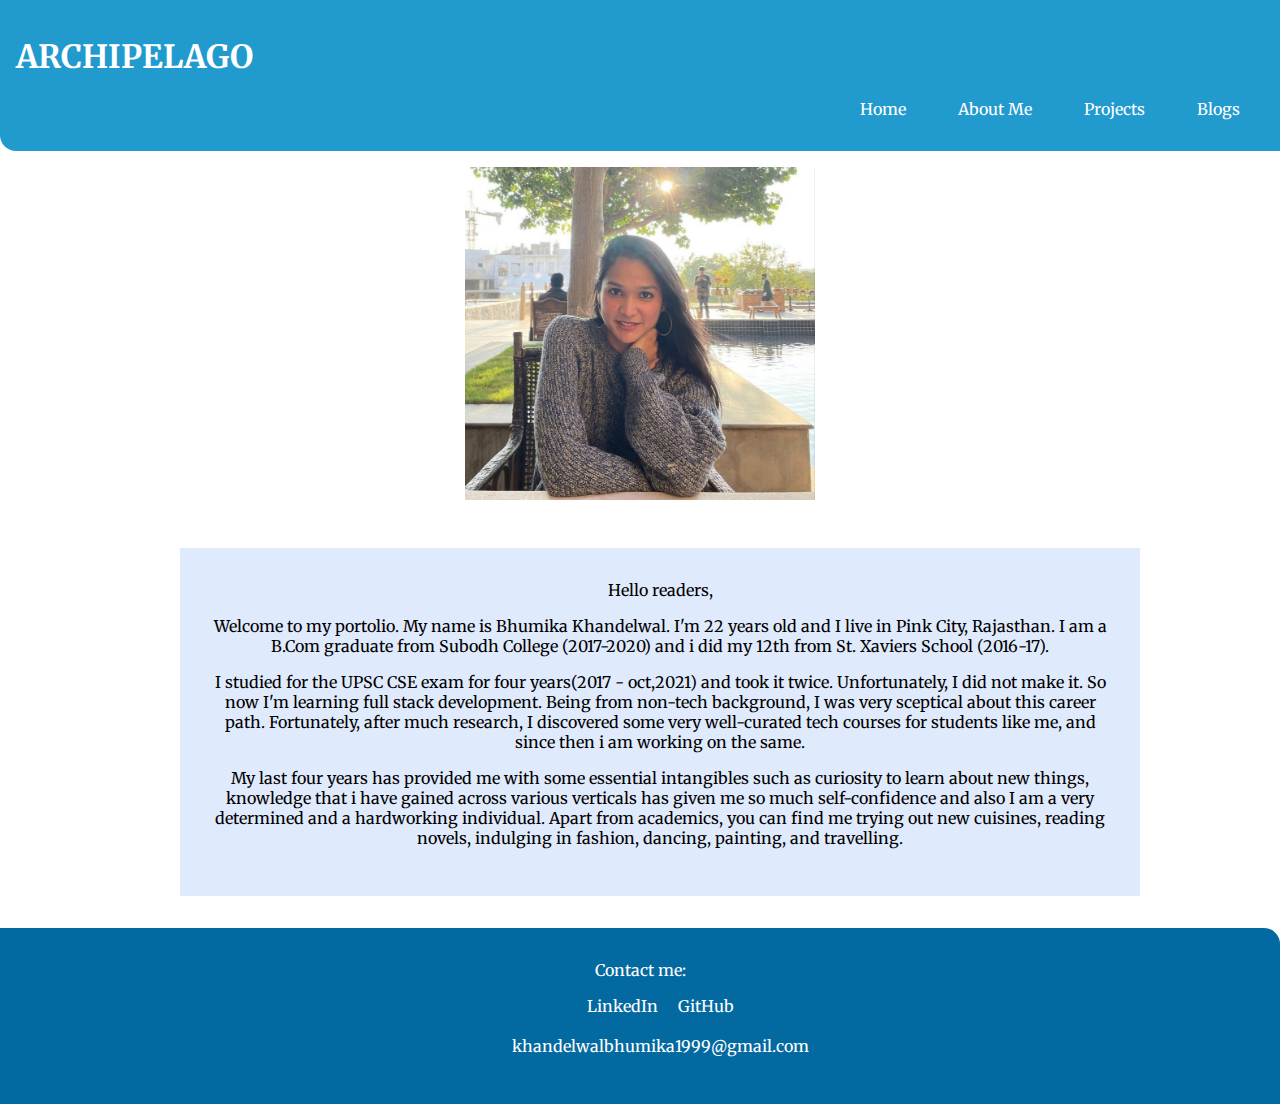
==== aboutme.html @ 06d1d3d1 "initial commit" ====
<!DOCTYPE html>
<html lang="en">

<head>
    <meta charset="UTF-8">
    <meta http-equiv="X-UA-Compatible" content="IE=edge">
    <meta name="viewport" content="width=device-width, initial-scale=1.0">
    <title>About Me | ARCHIPELAGO</title>
    <link rel="stylesheet" type="text/css" href="aboutme.css">

</head>

<body>

    <nav class="navigation container">
        <div class="nav-brand">
            <h1>ARCHIPELAGO</h1>
        </div>
        <ul class="list-non-bullet-nav-pills">
            <li class="list-item-inline">
                <a class="link link-active" href="index.html">Home</a>
            </li>
            <li class="list-item-inline">
                <a class="link link-active" href="aboutme.html">About Me</a>
            </li>
            <li class="list-item-inline">
                <a class="link link-active" href="projects.html">Projects</a>
            </li>
            <li class="list-item-inline">
                <a class="link link-active" href="blogs.html">Blogs</a>
            </li>
        </ul>
    </nav>


    <img class="my-image" src="me.jpg">

    <div class="body-styling">
        Hello readers,<br>
        <p> Welcome to my portolio. My name is Bhumika Khandelwal. I'm 22 years old and I live in Pink City, Rajasthan.
            I am a B.Com graduate from Subodh College (2017-2020) and i did my 12th from St. Xaviers School (2016-17).
        </p>

        <p>
            I studied for the UPSC CSE exam for four years(2017 - oct,2021) and took it twice. Unfortunately, I did not
            make
            it. So now I'm learning full stack development. Being from non-tech background, I was very sceptical about
            this
            career path. Fortunately, after much research, I discovered some very well-curated tech courses for students
            like me, and since then i am working on the same.
        </p>

        <p>My last four years has provided me with some essential intangibles such as curiosity to learn
            about new things, knowledge that i have gained across various verticals has given me so much self-confidence
            and
            also I am a very determined and a hardworking individual. Apart from academics, you can find me trying out
            new cuisines, reading novels, indulging in fashion, dancing, painting, and travelling.</p>


    </div>






    <footer>
        <div class="footer-header">Contact me:
        <ul class="social-links list-non-bullet">
            <li class="list-item-inline"><a class="footer-link" href="https://www.linkedin.com/in/bhumika-khandelwal-22093b121/">LinkedIn</a> </li>
            <li class="list-item-inline"><a class="footer-link" href="https://github.com/KhandelwalBhumika">GitHub</a> </li>
            <br><br>
            <div class="footer-header"> khandelwalbhumika1999@gmail.com</div>
            
        </ul>
    </div>
    </footer>

</body>

</html>
---- aboutme.css ----
@import url('https://fonts.googleapis.com/css2?family=DM+Sans:wght@400;500&family=Libre+Baskerville:wght@700&family=Lora:ital@1&family=Merriweather:wght@400;700&family=Montagu+Slab:wght@600&family=Noto+Serif&family=Work+Sans&display=swap');

:root {
    --primary-color: #0369a1;
    --light-blue: #219ACE;
    --gray: #71717a;
    --light-gray: #E0EAFD;
}


body {
    font-family: 'Merriweather', serif;
    margin: 0px;
    display: block;
}

.container {
    padding: 1rem;
    padding-right: 1rem;

}

.container-center {
    margin: auto;
    max-width: width 600px;
}

.link {
    text-decoration: none;
    padding: 1rem;
}

.link-primary {
    background-color: var(--light-blue);
    border-radius: 1.5rem;
    color: white;
    transition-duration: 0.4s;
    cursor: pointer;
}

.link-primary:hover {
    background-color: white;
    border: 2px solid #219ACE; 
    color: var(--light-blue)
    
  }

.link-secondary {
    color: var(--light-blue);
    border-radius: 0.5rem;
    border: 1px solid var (var(--light-blue));
}

.list-non-bullet {
    list-style: none;

}

.list-item-inline {
    display: inline;
    padding: 0.5rem;
}

.navigation {
    border-bottom-left-radius: 1rem;
    background-color: var(--light-blue);
    color: white
}

.navigation.nav-brand {
    font-weight: bold;
    font-size: 2rem;
}

.list-non-bullet-nav-pills {
    text-align: right;
}

.navigation .link {
    color: white;
}

.navigation.link-active {
    font-weight: bolder;
}


.body-styling{
   
    background-color: var(--light-gray);
    text-align: center;
    padding: 2rem;
    margin: 2rem;
    margin-left: 180px;
    max-width: 95%;
    width: 70%;
    display: block;
}

.my-image{
    max-width: 350px;
    display: block;
    text-align: center;
    margin: auto;
    padding: 1rem;

}



span{
    font-style: italic;
}



footer {
    background-color: var(--primary-color);
    padding: 2rem 1rem;
    text-align: center;
    color: white;
    border-top-right-radius: 1rem;
}

.footer-link{
    color: white;
    text-decoration: none;
}


.footer ul {
    padding-inline-start: 0px;
}
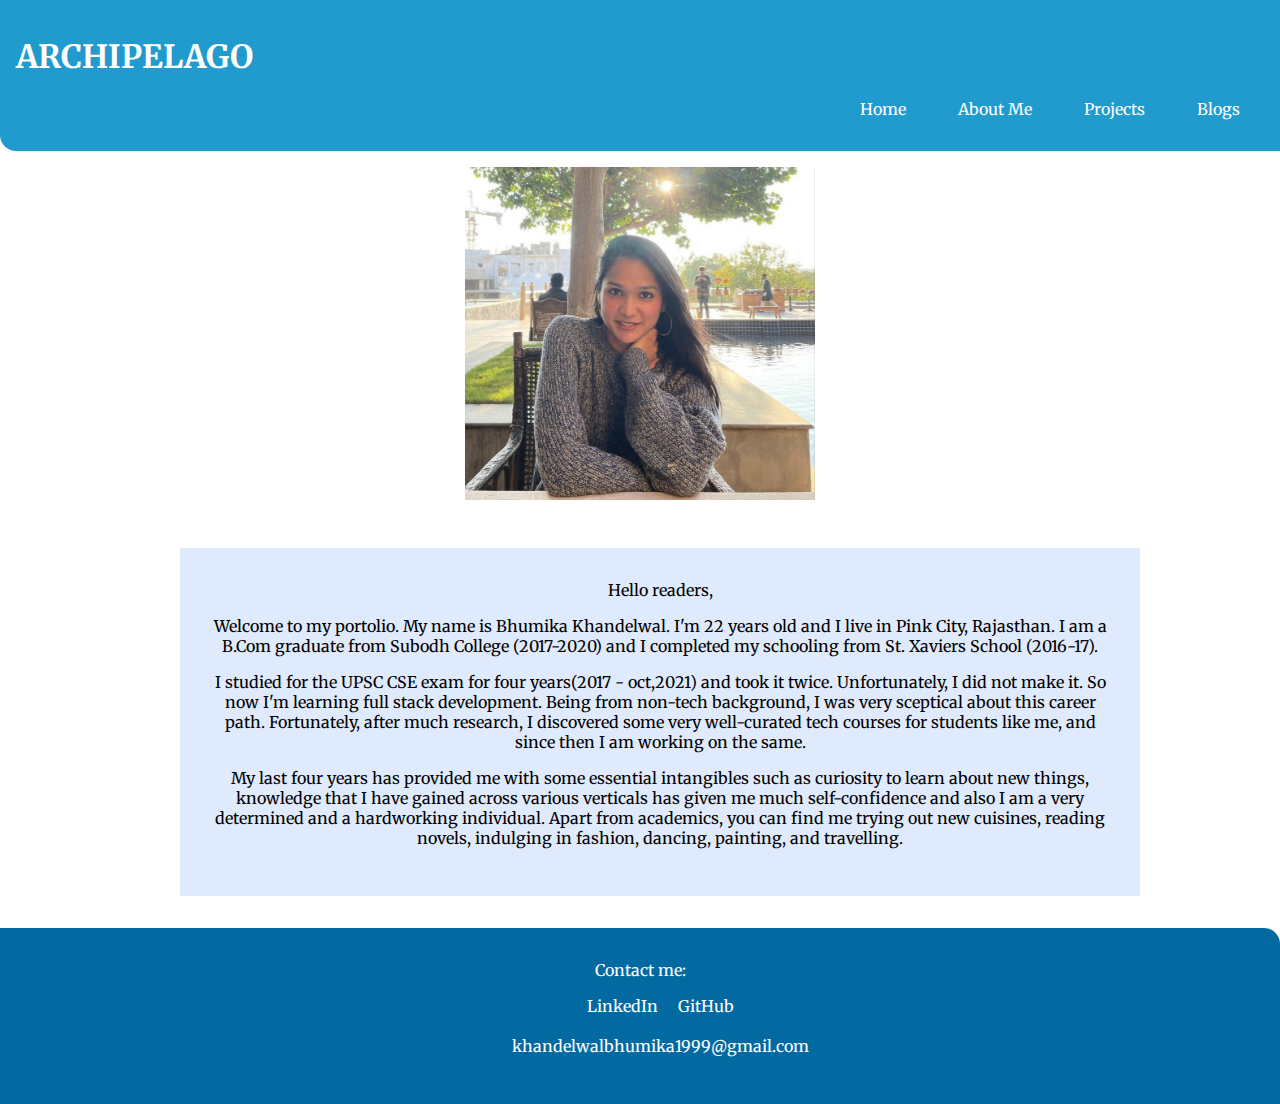
==== commit 9b73003c: "grammar correction commit" ====
--- a/aboutme.html
+++ b/aboutme.html
@@ -38,7 +38,7 @@
     <div class="body-styling">
         Hello readers,<br>
         <p> Welcome to my portolio. My name is Bhumika Khandelwal. I'm 22 years old and I live in Pink City, Rajasthan.
-            I am a B.Com graduate from Subodh College (2017-2020) and i did my 12th from St. Xaviers School (2016-17).
+            I am a B.Com graduate from Subodh College (2017-2020) and I completed my schooling from St. Xaviers School (2016-17).
         </p>
 
         <p>
@@ -47,11 +47,11 @@
             it. So now I'm learning full stack development. Being from non-tech background, I was very sceptical about
             this
             career path. Fortunately, after much research, I discovered some very well-curated tech courses for students
-            like me, and since then i am working on the same.
+            like me, and since then I am working on the same.
         </p>
 
         <p>My last four years has provided me with some essential intangibles such as curiosity to learn
-            about new things, knowledge that i have gained across various verticals has given me so much self-confidence
+            about new things, knowledge that I have gained across various verticals has given me much self-confidence
             and
             also I am a very determined and a hardworking individual. Apart from academics, you can find me trying out
             new cuisines, reading novels, indulging in fashion, dancing, painting, and travelling.</p>
@@ -78,4 +78,4 @@
 
 </body>
 
-</html>+</html>
